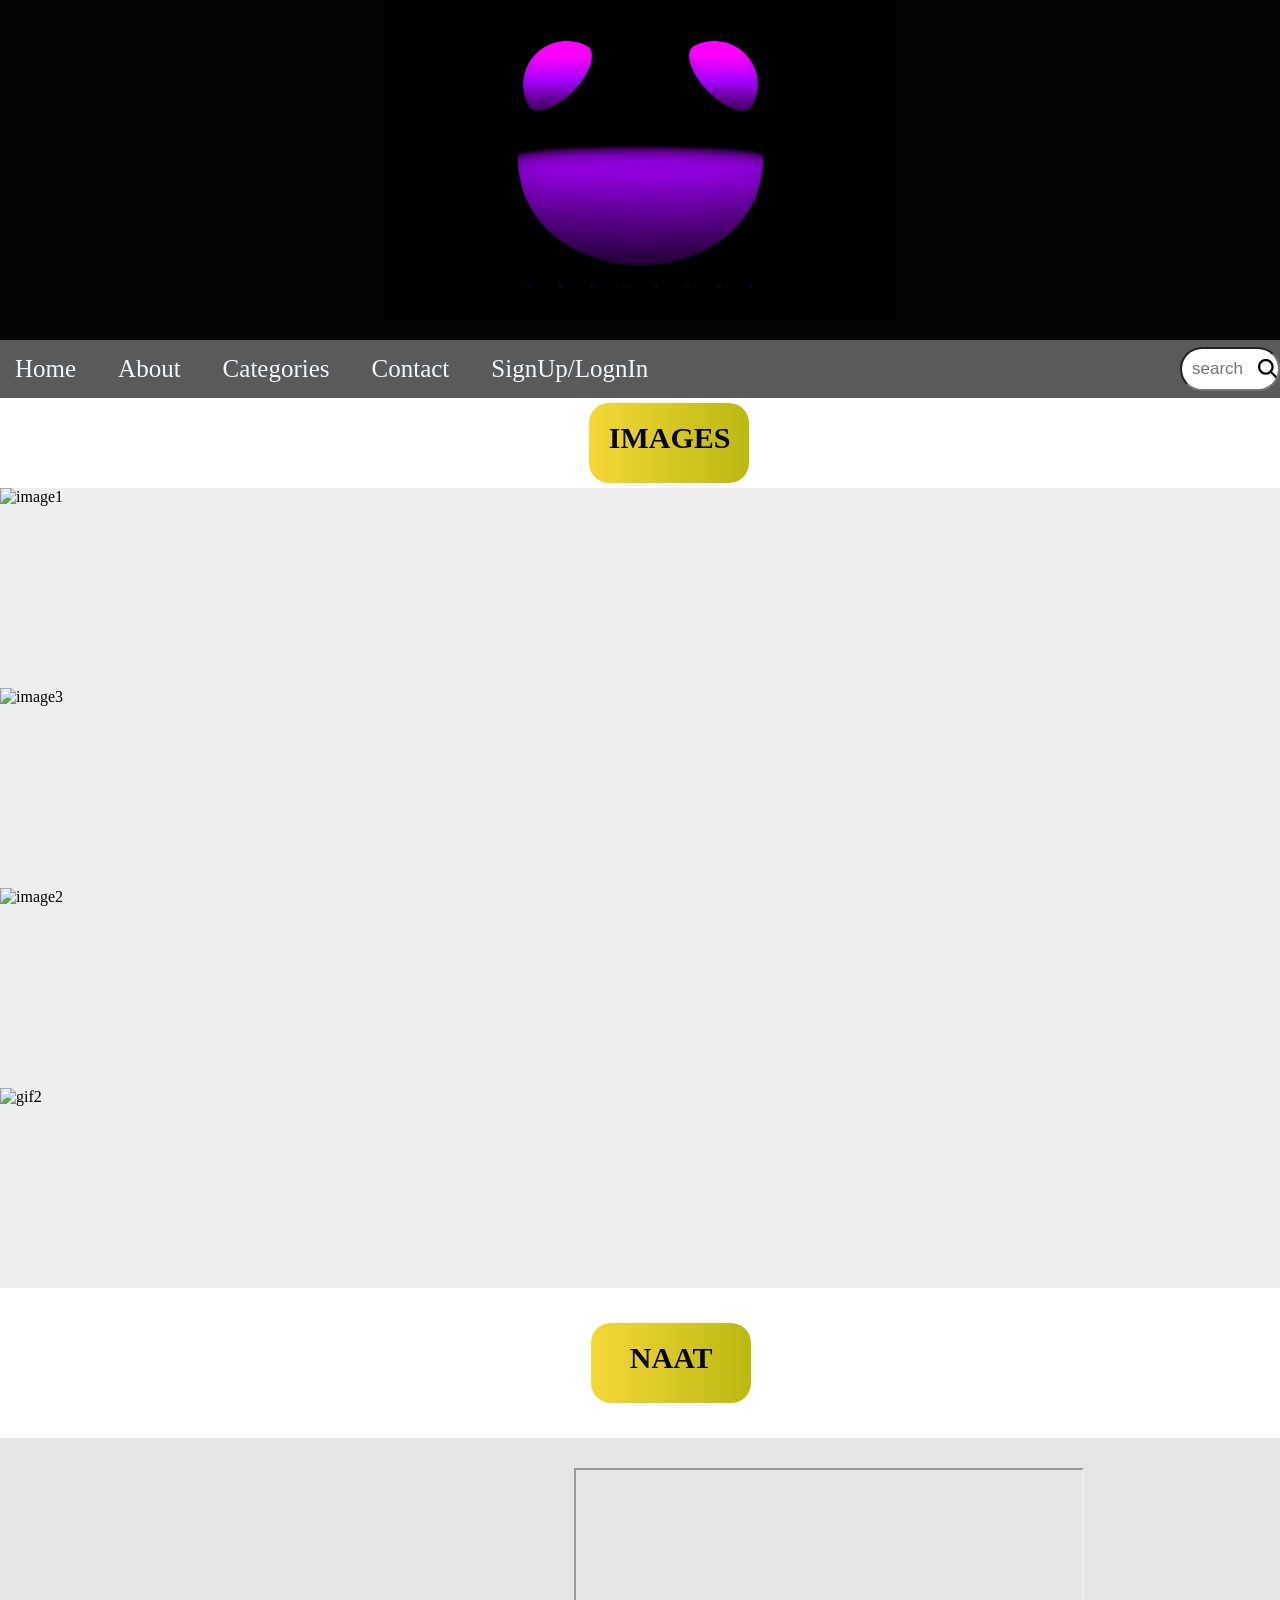
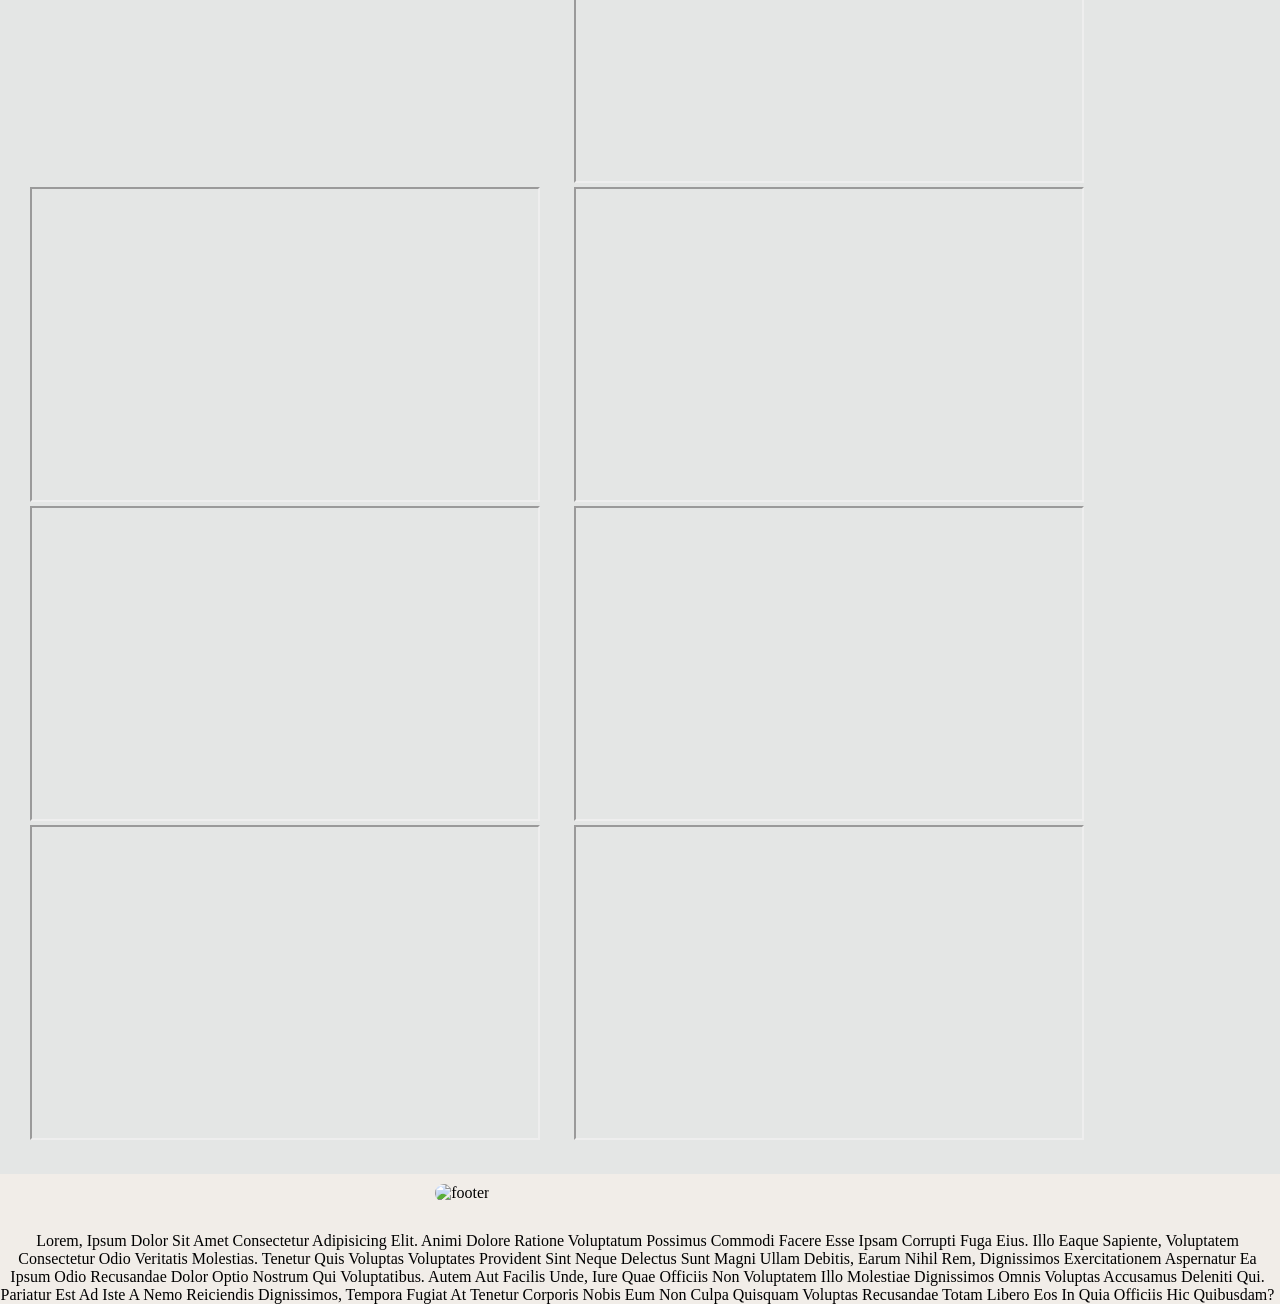
==== index.html @ 15121394 "demo" ====
<!DOCTYPE html>
<html lang="en">
<head>
    <link rel="apple-touch-icon" sizes="180x180" href="apple-touch-icon.png">
<link rel="icon" type="image/png" sizes="32x32" href="apple-touch-icon.png">
<link rel="icon" type="image/png" sizes="16x16" href="apple-touch-icon.png">
<link rel="manifest" href="apple-touch-icon.png">
    <link rel="stylesheet" href="css.css">
    <link rel="stylesheet" href="https://unpkg.com/flickity@2/dist/flickity.min.css">
    <meta name="viewport" content="width=device-width, initial-scale=1.0">
    <title>Demo</title>

</head>
<body>
    <header>
        
    </header>
    <nav>
        <a href="#">Home</a>
        <a href="#">About</a>
        <a href="#">Categories</a>
        <a href="#">Contact</a>
        <a href="#">SignUp/LognIn</a>
        <input  type="text" placeholder="search" id="search">
    </nav>
    <h1 class="head">Images</h1>
    <div class="carousel" data-flickity='{ "autoPlay": true }'>
        <div class="carousel-cell">
            <img src="https://i.ibb.co/1zFLtmC/image1.jpg" alt="image1" >
        </div>
        <div class="carousel-cell">
        <img src="https://i.ibb.co/ZXR9jwn/image3.jpg" alt="image3" >
        </div>
        <div class="carousel-cell">
        <img src="https://i.ibb.co/XCTtp83/image2.jpg" alt="image2">
        </div>
        <div class="carousel-cell">
            <img src="https://i.ibb.co/1b26cCx/gif2.gif" alt="gif2">
                    </div>
        
      </div>
        <div class="container">
            <h4 class="dabba">Naat</h4>

        </div>
        
<div class="video">
            <iframe width="510" height="315" src="https://www.youtube.com/embed/svcZ6rBWGKk" title="YouTube video player" frameborder="0" allow="accelerometer; autoplay; clipboard-write; encrypted-media; gyroscope; picture-in-picture" allowfullscreen ></iframe>
        <iframe width="510" height="315" src="https://www.youtube.com/embed/tkHwAdG2u1k" title="YouTube video player"  allow="accelerometer; autoplay; clipboard-write; encrypted-media; gyroscope; picture-in-picture" allowfullscreen></iframe>
        <iframe width="510" height="315" src="https://www.youtube.com/embed/-gQnzVEchhU" title="YouTube video player"allow="accelerometer; autoplay; clipboard-write; encrypted-media; gyroscope; picture-in-picture" allowfullscreen></iframe>
        <iframe width="510" height="315" src="https://www.youtube.com/embed/-gQnzVEchhU" title="YouTube video player" allow="accelerometer; autoplay; clipboard-write; encrypted-media; gyroscope; picture-in-picture" allowfullscreen></iframe>
        <iframe width="510" height="315" src="https://www.youtube.com/embed/5qC-rkUMXmQ" title="YouTube video player" allow="accelerometer; autoplay; clipboard-write; encrypted-media; gyroscope; picture-in-picture" allowfullscreen></iframe>
        <iframe width="510" height="315" src="https://www.youtube.com/embed/4bTZBmjIn_M" title="YouTube video player" allow="accelerometer; autoplay; clipboard-write; encrypted-media; gyroscope; picture-in-picture" allowfullscreen></iframe>
        <iframe width="510" height="315" src="https://www.youtube.com/embed/K8t4a4g_OFo" title="YouTube video player"allow="accelerometer; autoplay; clipboard-write; encrypted-media; gyroscope; picture-in-picture" allowfullscreen></iframe>
        <iframe width="510" height="315" src="https://www.youtube.com/embed/IBsI4-mMLIM" title="YouTube video player" allow="accelerometer; autoplay; clipboard-write; encrypted-media; gyroscope; picture-in-picture" allowfullscreen></iframe>
        </div>
        
        <footer>
            <img class="img" src="https://i.ibb.co/2d68NHr/footer.jpg" alt="footer">
            <p class="para">Lorem, ipsum dolor sit amet consectetur adipisicing elit.
                 Animi dolore ratione voluptatum possimus commodi facere esse ipsam corrupti fuga eius. Illo eaque sapiente, voluptatem consectetur odio veritatis molestias.
                  Tenetur quis voluptas voluptates provident sint neque delectus sunt magni ullam debitis, earum nihil rem, dignissimos exercitationem aspernatur ea ipsum odio recusandae dolor optio nostrum qui voluptatibus. 
                  Autem aut facilis unde, iure quae officiis non voluptatem illo molestiae dignissimos omnis voluptas accusamus deleniti qui. Pariatur est ad iste a nemo reiciendis dignissimos, tempora fugiat at tenetur corporis nobis eum non culpa quisquam voluptas recusandae totam libero eos in quia officiis hic quibusdam?</p>
        </footer>
</body>
<script src="https://unpkg.com/flickity@2/dist/flickity.pkgd.min.js"></script>
</html>
---- css.css ----
*{
    margin: 0px;
    box-sizing: border-box;
}

header{
    font-size: 80px;
    padding: 170px;
    color: aliceblue;
    background-color: rgb(5, 5,5);
    background-image: url('gif.gif');
    background-repeat: no-repeat;
    background-size: 40%;
    background-position: top center;
    background-attachment: fixed;
}
nav{
    display: flex;
    text-decoration: none;
    /* padding: 10px; */
    align-items: center;
    background-color: rgba(43, 42, 42, 0.774);
}
a{

    /* margin-top: 7px; */
    padding:15px;
    margin-right: 12px;
    text-decoration: none;
    color: aliceblue;
    text-align: center;
    font-size: 25px;
}
.container{
    /* background-color: rgb(241, 237, 232); */
    padding: 30px;
}
.dabba,.head{
    font-weight: 900;
    font-size: 30px;
    height: 80px;
    width: 160px;
    margin-top: 5px;
    margin-left: 46%;
   text-align: center;
   /* margin-top: 50px;  */
    margin-bottom: 5px;
    padding: 18px 20px;
    border-radius: 20px;
    color: rgb(7, 7, 7);
    background: linear-gradient(to right, #f5d837, #bbb812);
    background-position:center;
    text-transform: uppercase;

   

}
.para{
    margin-top: 30px;
    text-align: center;
    text-transform: capitalize;
    margin-right: 5px;
}
.img{
    border-radius: 999px;
    margin-top: 10px;
    width:500px;
    margin-left: 34%;

}
   #search{
       padding: 10px;
  margin-left: auto;
    border-radius: 99px;
    font-size: 17px;
    text-align: justify;
     outline: none;
    background-image: url('searchicon.png');
    background-size:20px ;
    background-repeat: no-repeat;
    background-position:right ;
}
.video{
    padding: 30px;
    background-color: rgb(228, 230, 229);
}
iframe{
    margin-right: 30px;
}
footer{
    background-color: rgb(241, 237, 232);
}
#search:hover{
    width: 200px;
}

    #search{
    width: 100px;
    transition: width 1s ;
    text-decoration: none;
    
}

a:hover{
    
    background-color: rgb(10, 10, 10);
    color: rgba(223, 41, 41, 0.63);
}
@media screen and (max-width:500px){
    nav{
        flex-direction: column;
        padding: 10px 0px;
    }
}

.carousel {
    background: #EEE;
  }
  
  .carousel-cell {
    width: 50%;
    height: 200px;
    margin-right: 20px;
    /* background: #8C8; */
    border-radius: 5px;
    /* counter-increment: gallery-cell; */
  }
  
  /* cell number */
  /* .carousel-cell::before {
    display: block;
    text-align: center;
    content: counter(gallery-cell);
    line-height: 200px;
    font-size: 80px;
    color: white;
  } */
  @media  screen and (max-width:500px){
      iframe{
          width:180px;
          height: 100px;
          
      }
  }
  @media  screen and (max-width:600px){
    .img{
        width:100px
    }
}
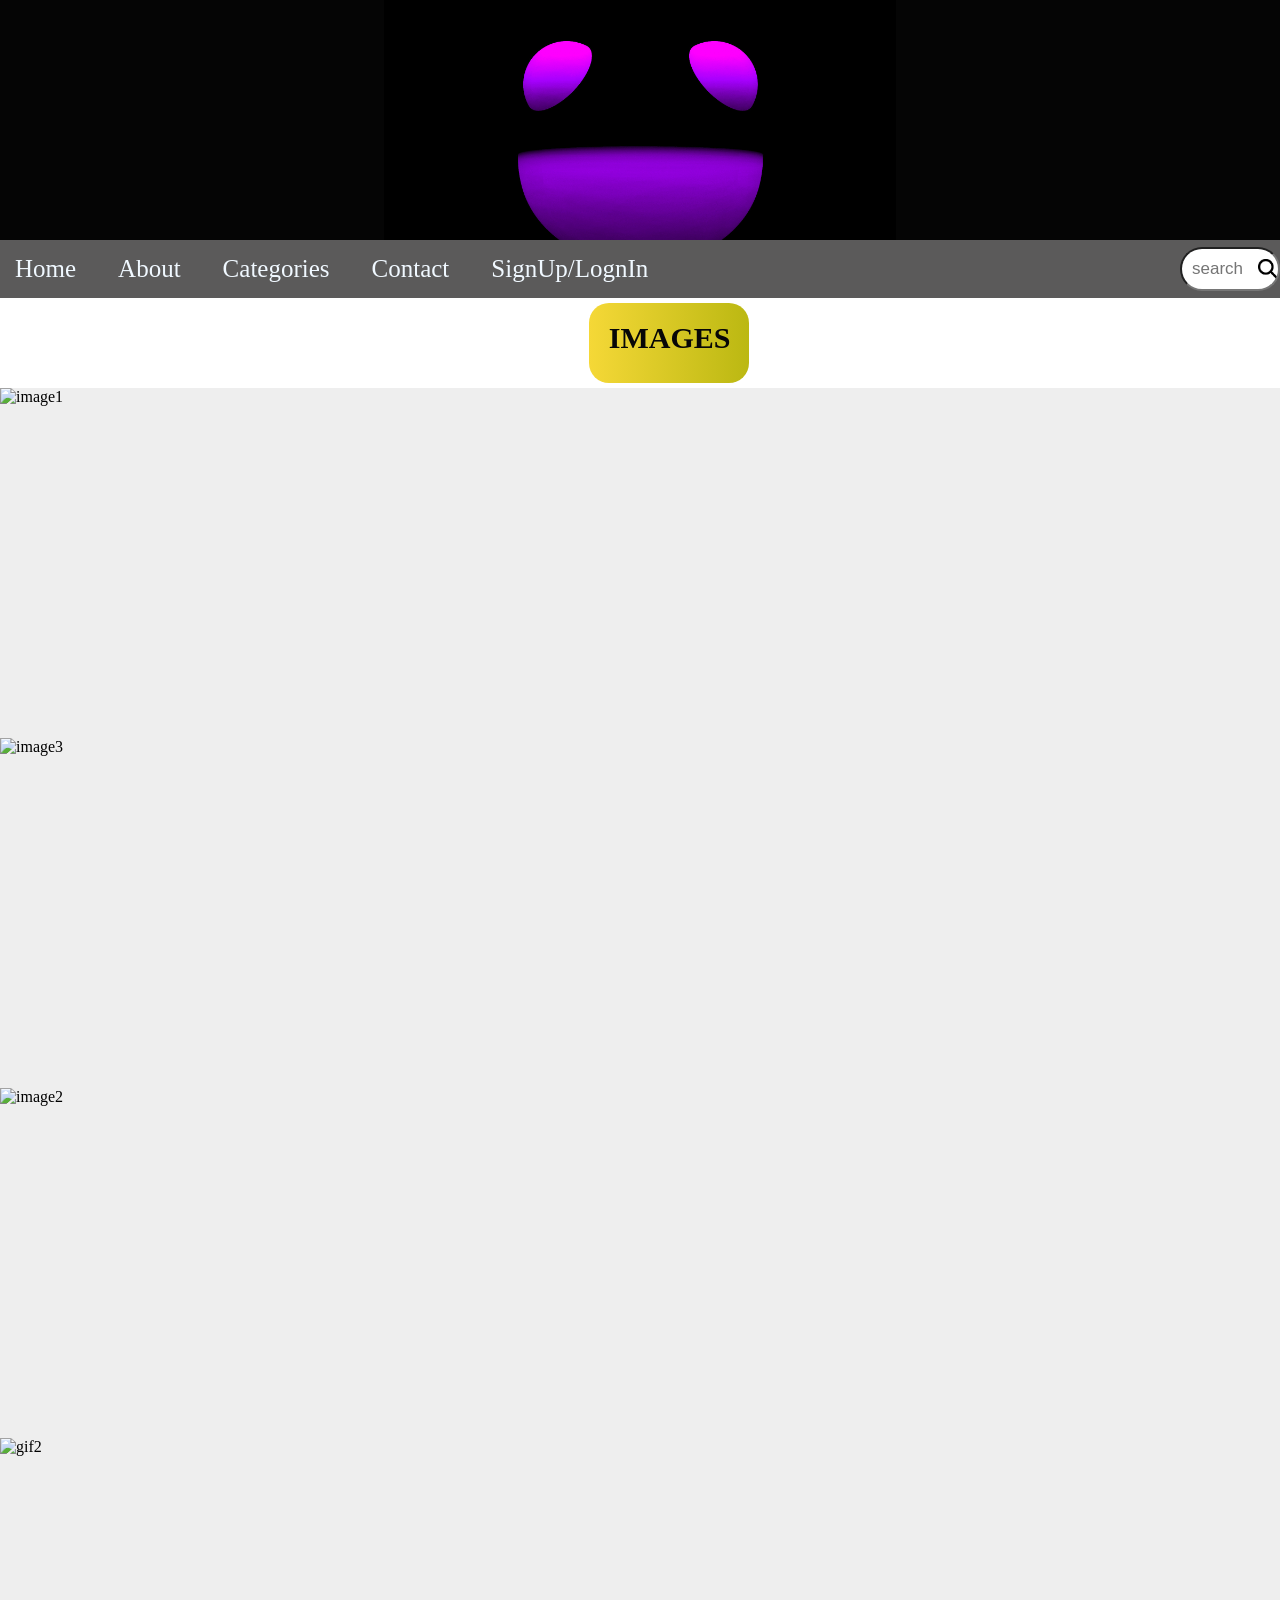
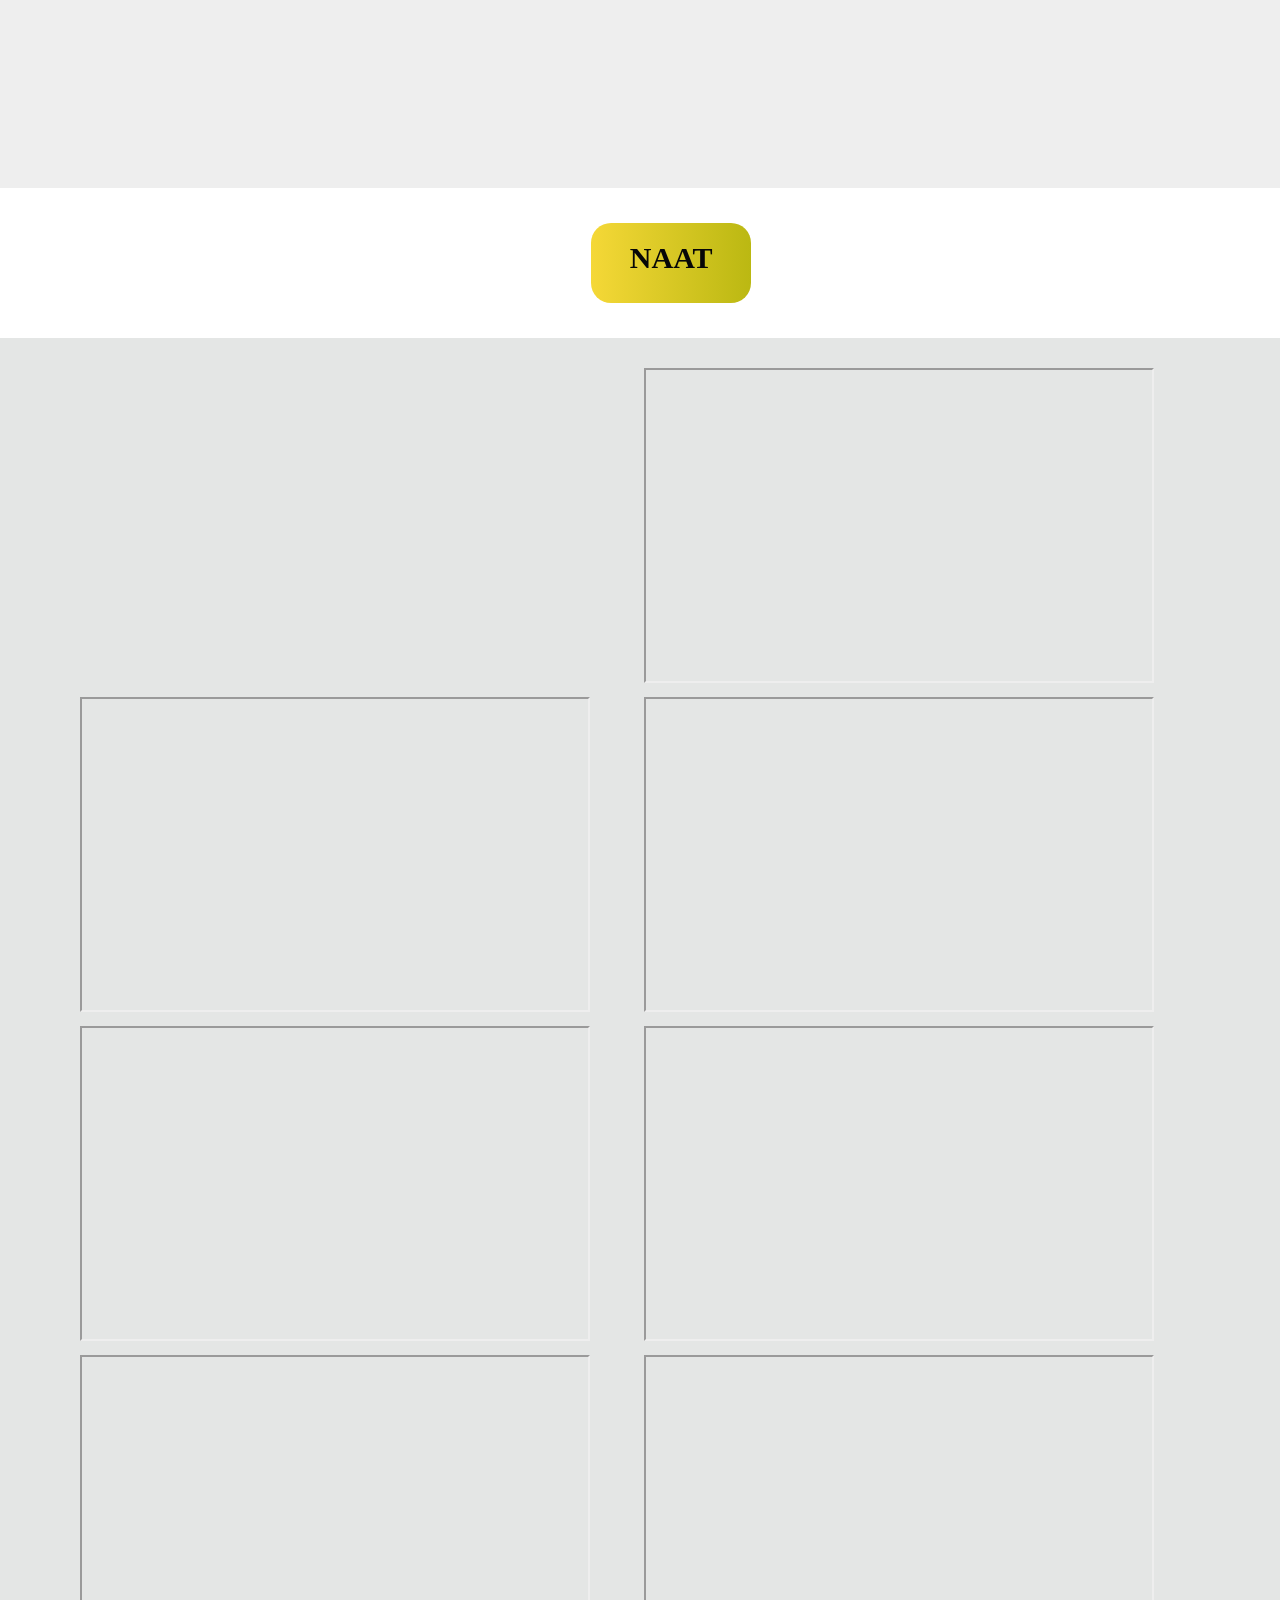
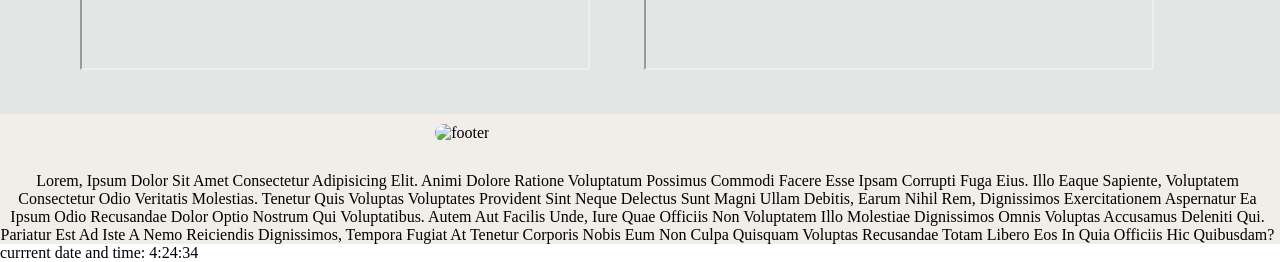
==== commit cfcfc2c3: "update date" ====
--- a/index.html
+++ b/index.html
@@ -62,6 +62,8 @@
                   Tenetur quis voluptas voluptates provident sint neque delectus sunt magni ullam debitis, earum nihil rem, dignissimos exercitationem aspernatur ea ipsum odio recusandae dolor optio nostrum qui voluptatibus. 
                   Autem aut facilis unde, iure quae officiis non voluptatem illo molestiae dignissimos omnis voluptas accusamus deleniti qui. Pariatur est ad iste a nemo reiciendis dignissimos, tempora fugiat at tenetur corporis nobis eum non culpa quisquam voluptas recusandae totam libero eos in quia officiis hic quibusdam?</p>
         </footer>
+      currrent date and time: <span id="txt"></span>
+        <script src="javascript.js"></script>
 </body>
 <script src="https://unpkg.com/flickity@2/dist/flickity.pkgd.min.js"></script>
-</html>+</html>
--- a/css.css
+++ b/css.css
@@ -5,7 +5,7 @@
 
 header{
     font-size: 80px;
-    padding: 170px;
+    padding: 120px;
     color: aliceblue;
     background-color: rgb(5, 5,5);
     background-image: url('gif.gif');
@@ -84,8 +84,9 @@
     padding: 30px;
     background-color: rgb(228, 230, 229);
 }
-iframe{
-    margin-right: 30px;
+iframe{ 
+    margin-left: 50px;
+    margin-bottom: 10px;
 }
 footer{
     background-color: rgb(241, 237, 232);
@@ -106,7 +107,16 @@
     background-color: rgb(10, 10, 10);
     color: rgba(223, 41, 41, 0.63);
 }
-@media screen and (max-width:500px){
+@media screen and (max-width:450px){
+    .dabba,.head{
+        margin-left: 38%;
+
+    }
+    .carousel-cell{
+        width: 100%;
+        margin-right: 10px;
+    
+    }
     nav{
         flex-direction: column;
         padding: 10px 0px;
@@ -119,7 +129,7 @@
   
   .carousel-cell {
     width: 50%;
-    height: 200px;
+    height: 350px;
     margin-right: 20px;
     /* background: #8C8; */
     border-radius: 5px;
@@ -137,13 +147,15 @@
   } */
   @media  screen and (max-width:500px){
       iframe{
-          width:180px;
-          height: 100px;
+          width:300px;
+          height: 180px;
+          margin-bottom: 10px;
           
       }
   }
   @media  screen and (max-width:600px){
     .img{
+        margin-left: 40%;
         width:100px
     }
-}+}
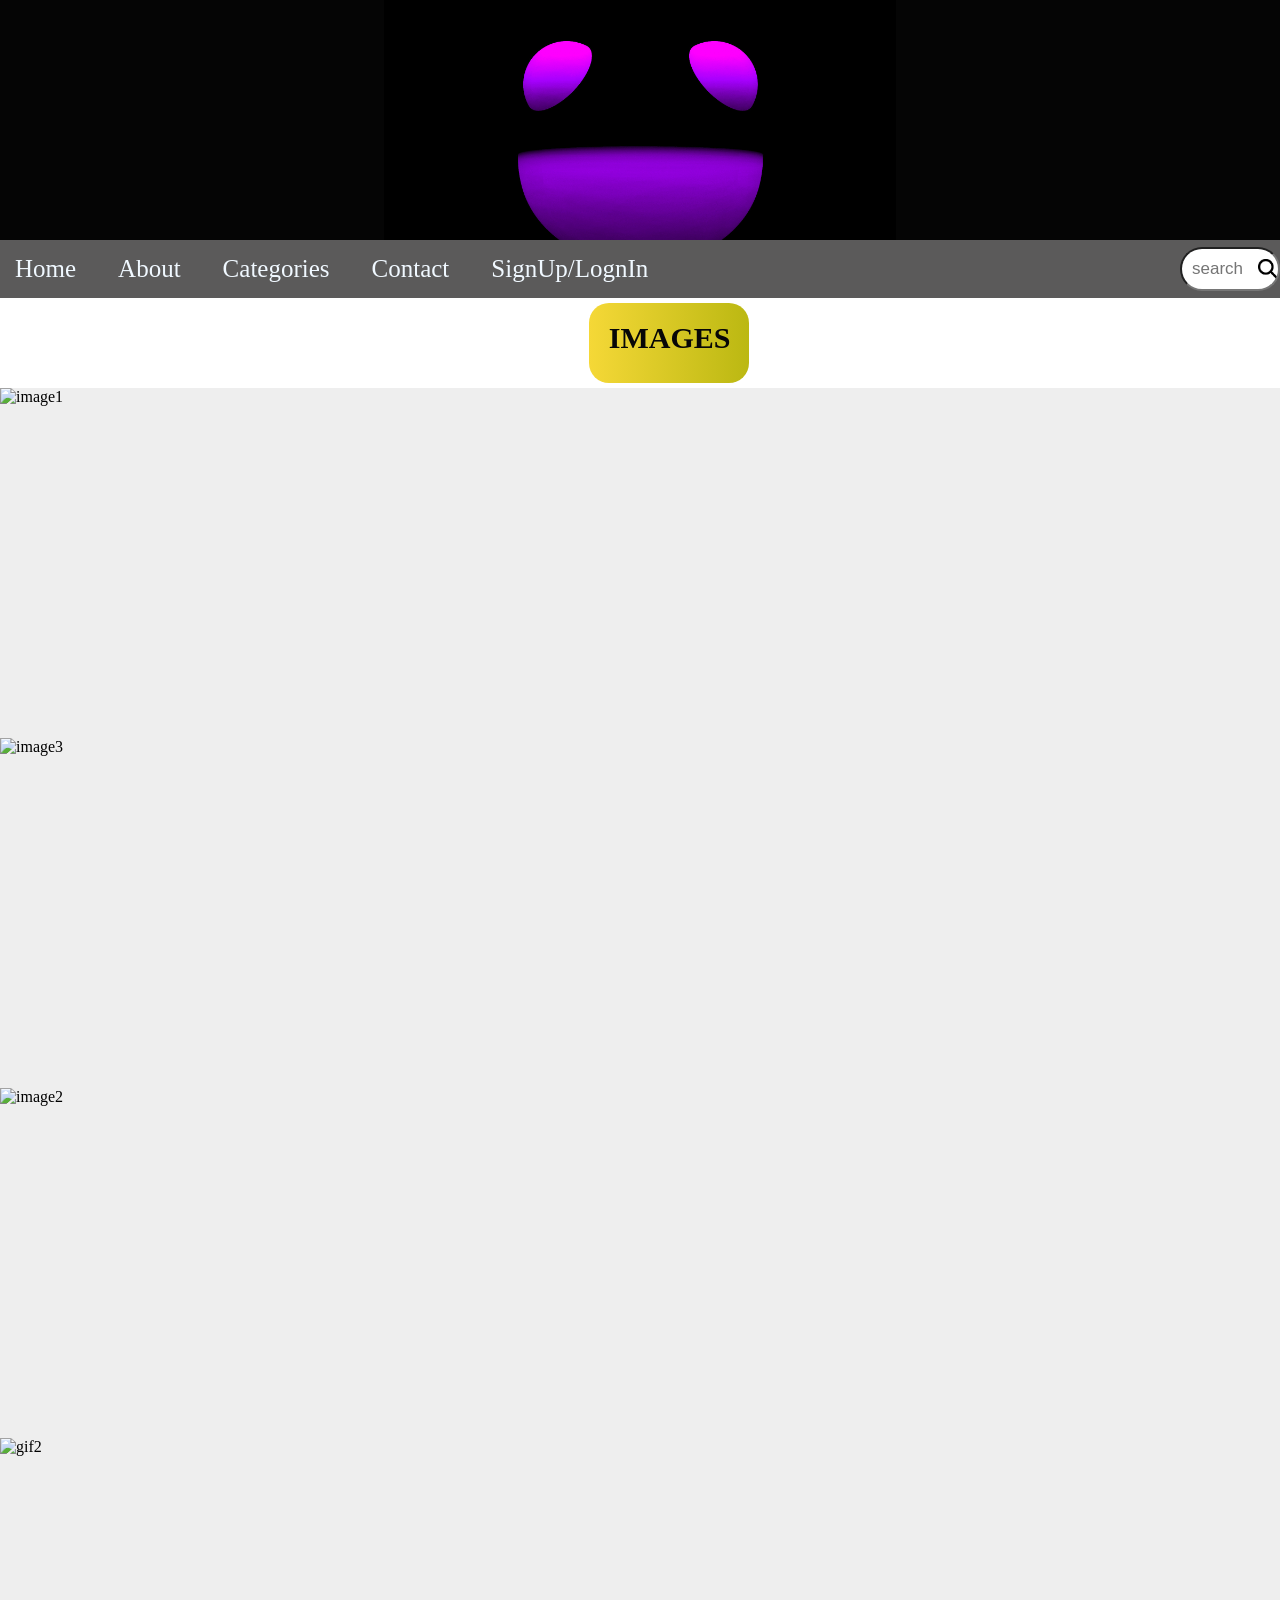
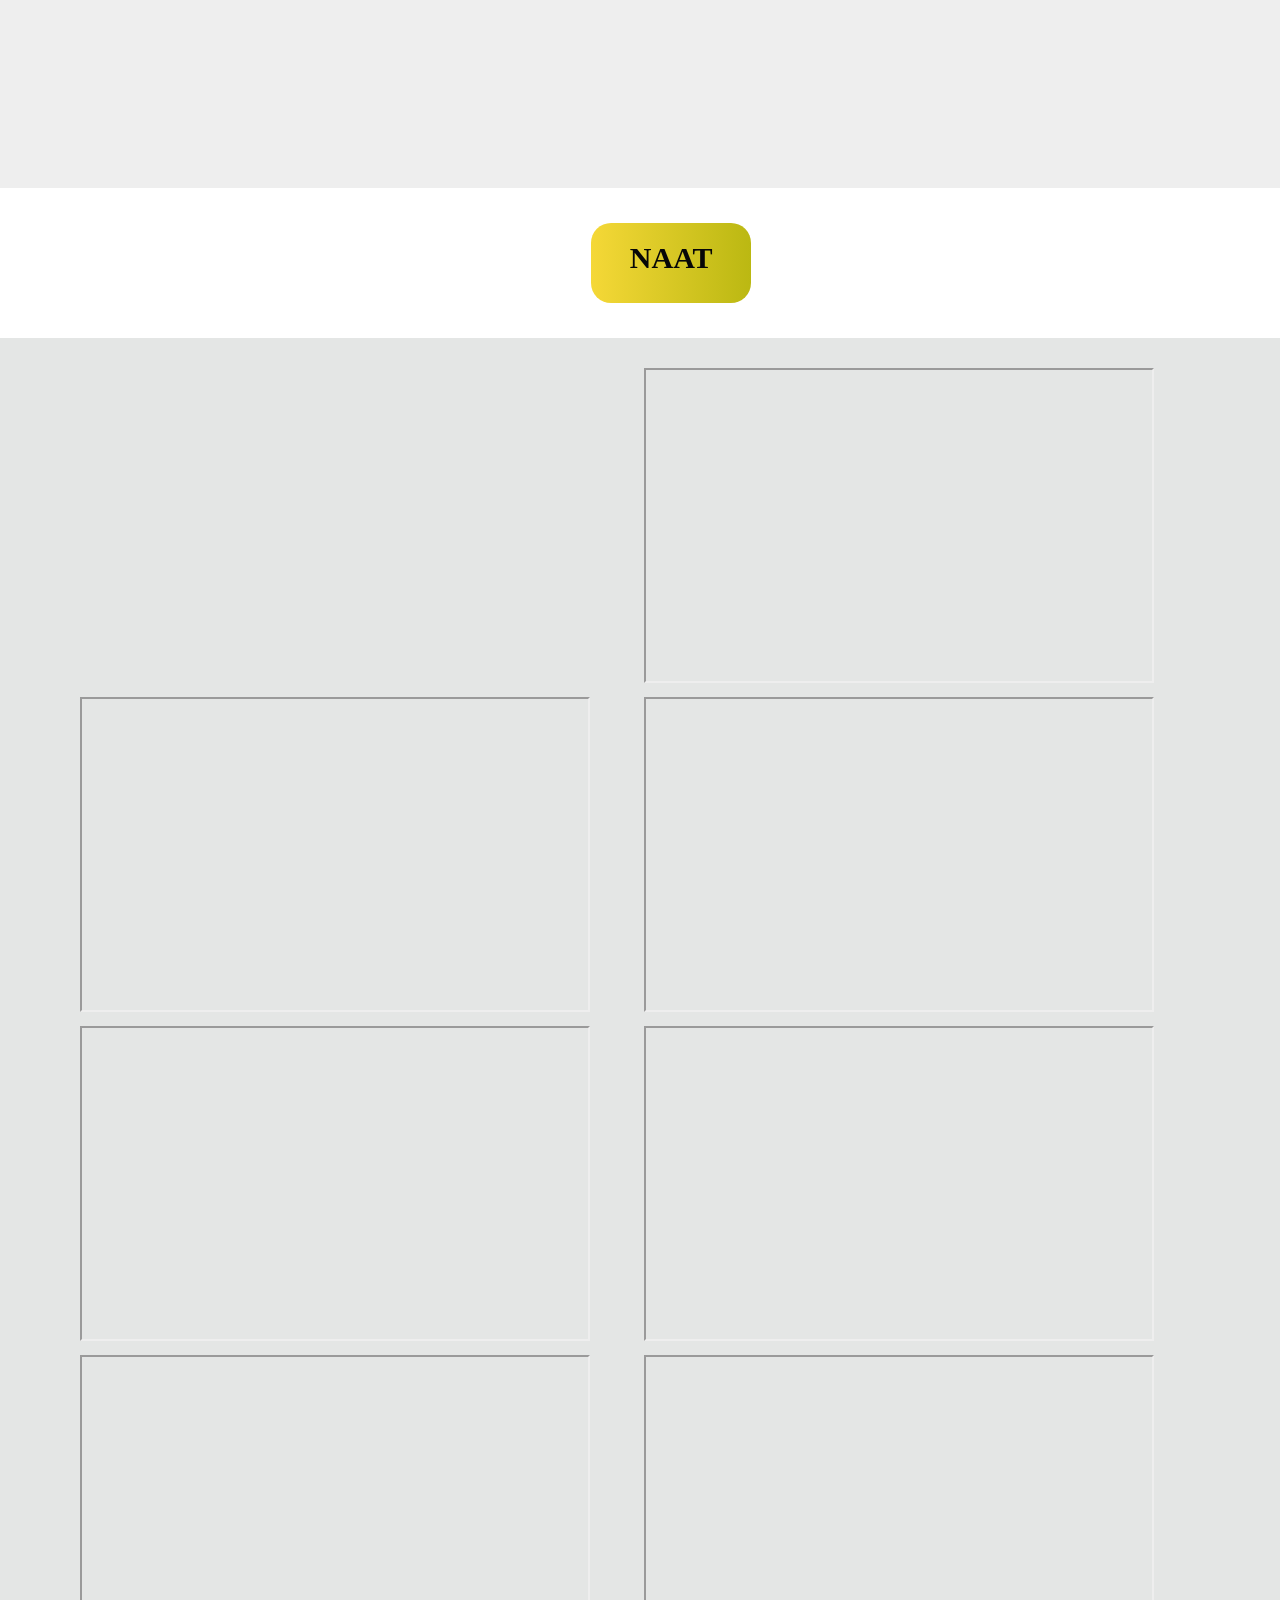
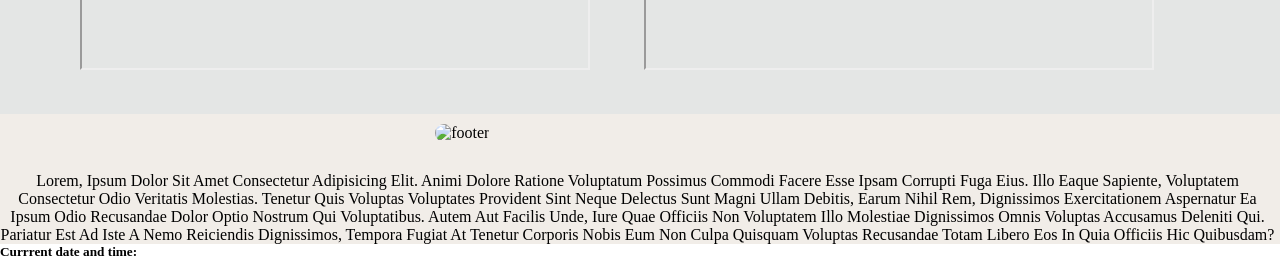
==== commit c1b21f05: "change" ====
--- a/index.html
+++ b/index.html
@@ -62,7 +62,7 @@
                   Tenetur quis voluptas voluptates provident sint neque delectus sunt magni ullam debitis, earum nihil rem, dignissimos exercitationem aspernatur ea ipsum odio recusandae dolor optio nostrum qui voluptatibus. 
                   Autem aut facilis unde, iure quae officiis non voluptatem illo molestiae dignissimos omnis voluptas accusamus deleniti qui. Pariatur est ad iste a nemo reiciendis dignissimos, tempora fugiat at tenetur corporis nobis eum non culpa quisquam voluptas recusandae totam libero eos in quia officiis hic quibusdam?</p>
         </footer>
-      currrent date and time: <span id="txt"></span>
+   <h5 id="time">Currrent date and time: <span id="txt"></span></h5> 
         <script src="javascript.js"></script>
 </body>
 <script src="https://unpkg.com/flickity@2/dist/flickity.pkgd.min.js"></script>
